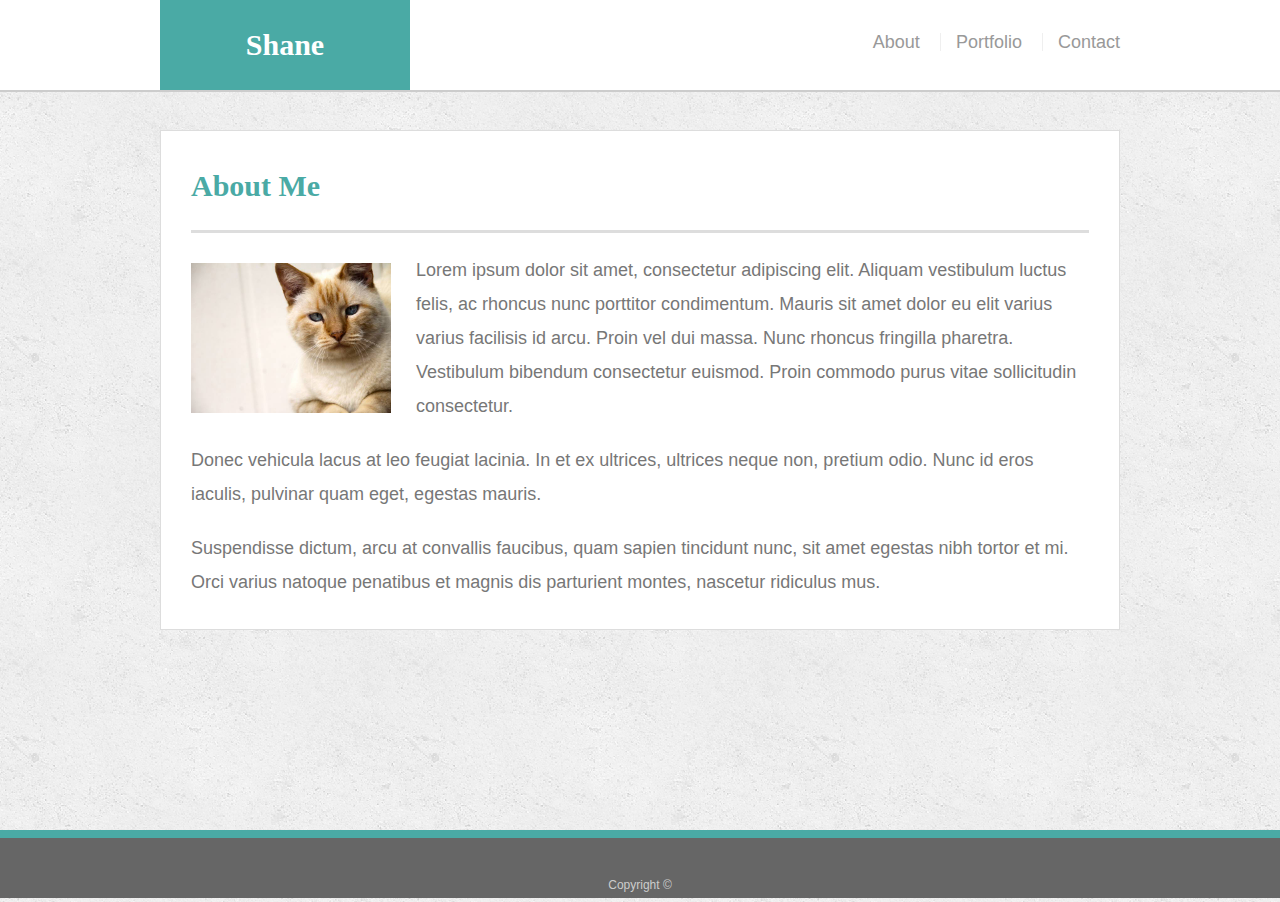
==== index.html @ 1f882b65 "Homework Due 5/19/18" ====
<!doctype html>
<html lang="en-us">

<head>
  <meta charset="UTF-8">
  <title>About | Your Name</title>
  <link rel="stylesheet" type="text/css" href="assets/css/reset.css">
  <link rel="stylesheet" type="text/css" href="assets/css/style.css">
  <meta name="viewport" content="width=device-width, initial-scale=1.0">
</head>

<body>

  <header id="masthead">
    <div class="container">
      <a href="index.html" id="logo">Shane</a>
      <nav>
        <a href="index.html">About</a>
        <a href="portfolio.html">Portfolio</a>
        <a href="contact.html">Contact</a>
      </nav>
    </div>
  </header>

  <div id="main-container" class="container">
    <section class="main-section">
      <h1>About Me</h1>

      <img src="assets/images/cat.jpg" class="auth-image" alt="Your Name">

      <p>Lorem ipsum dolor sit amet, consectetur adipiscing elit. Aliquam vestibulum luctus felis, ac rhoncus nunc porttitor condimentum. Mauris sit amet dolor eu elit varius varius facilisis id arcu. Proin vel dui massa. Nunc rhoncus fringilla pharetra. Vestibulum bibendum consectetur euismod. Proin commodo purus vitae sollicitudin consectetur.</p>

      <p>Donec vehicula lacus at leo feugiat lacinia. In et ex ultrices, ultrices neque non, pretium odio. Nunc id eros iaculis, pulvinar quam eget, egestas mauris.</p>

      <p>Suspendisse dictum, arcu at convallis faucibus, quam sapien tincidunt nunc, sit amet egestas nibh tortor et mi. Orci varius natoque penatibus et magnis dis parturient montes, nascetur ridiculus mus.</p>

    </section>

  </div>

  <footer>
    <div class="container">
      Copyright &copy; 
    </div>
  </footer>
</body>

</html>
---- assets/css/style.css ----
body {
  font-family: Arial, "Helvetica Neue", Helvetica, sans-serif;
  font-size: 18px;
  line-height: 34px;
  color: #777;
  background: url("../images/concrete_seamless.png");
}

* {
  box-sizing: border-box;
}

/* general */

.container {
  width: 100%;
  max-width: 960px;
  margin: 0 auto;
  clear: both;
}

h1,
h2,
h3,
p {
  margin-bottom: 20px;
}

p:last-child {
  margin-bottom: 0;
}

h1,
h2,
h3 {
  font-family: Georgia, Times, "Times New Roman", serif;
  font-weight: 700;
  color: #4aaaa5;
}

h1 {
  padding-bottom: 20px;
  font-size: 30px;
  line-height: 49px;
  border-bottom: 3px solid #ddd;
}

h2,
h3 {
  font-size: 22px;
}

/* header */

#masthead {
  position: fixed;
  z-index: 99;
  width: 100%;
  margin: 0 0 30px;
  overflow: auto;
  color: #fff;
  background: #fff;
  border-bottom: 2px solid #ccc;
}

#logo {
  float: left;
  width: 250px;
  height: 90px;
  font-family: Georgia, Times, "Times New Roman", serif;
  font-size: 30px;
  font-weight: 700;
  line-height: 90px;
  color: #fff;
  text-align: center;
  text-decoration: none;
  background: #4aaaa5;
}

nav {
  float: right;
  margin-top: 25px;
}

nav a {
  display: inline-block;
  padding-left: 15px;
  margin-left: 15px;
  line-height: 18px;
  color: #999;
  text-decoration: none;
  border-left: 1px solid #efefef;
}

nav a:first-child {
  border-left: 0 none;
}

/* footer */

footer {
  padding: 30px 0;
  clear: both;
  font-size: 12px;
  color: #fff;
  color: #ccc;
  text-align: center;
  background: #666;
  border-top: 8px solid #4aaaa5;
  height: 50px;
}

h3, h2 {
  padding-bottom: 20px;
  margin-bottom: 15px;
  line-height: 22px;
  border-bottom: 2px solid #eee;
}

/* main */

#main-container {
  padding-top: 130px;
  min-height: calc(100vh - 70px);
}

.main-section {
  float: left;
  width: 100%;
  max-width: 960px;
  padding: 30px;
  margin: 0 0 40px;
  background: #fff;
  border: 1px solid #ddd;
}

/* portfolio page */

.work {
  position: relative;
  float: left;
  width: 274px;
  margin: 20px 0 25px;
  overflow: auto;
}

.work:nth-child(even) {
  margin-right: 40px;
}

.work img {
  width: 100%;
  border: 0 none;
  opacity: 0.8;
}

.work h3 {
  position: absolute;
  bottom: 20px;
  width: 100%;
  padding: 15px;
  margin-bottom: 0;
  font-weight: 300;
  line-height: 30px;
  color: #fff;
  text-align: center;
  background: #4aaaa5;
  border-bottom: 0;
}

.auth-image {
  float: left;
  width: 200px;
  height: auto;
  margin-top: 10px;
  margin-right: 25px;
}

/* contact page */

#contact-form ul {
  margin-bottom: 20px;
}

#contact-form li {
  margin-bottom: 10px;
}

label,
input[type=text],
input[type=email],
textarea {
  display: block;
  width: 100%;
}

input[type=text],
input[type=email],
textarea {
  height: 35px;
  padding: 0 10px;
  font-size: 14px;
  border: 1px solid #ddd;
}

textarea {
  height: 200px;
}

input[type=submit] {
  padding: 10px 30px;
  font-size: 18px;
  color: #fff;
  cursor: pointer;
  background: #4aaaa5;
  border: 0 none;
}

@media only screen and (max-width: 980px) {
}

@media  only screen and (max-width: 768px) {
 nav {
   margin-right: 20px;
 }
 #logo {
  background-color: azure;
  color: black;
  border: 2px solid black;
 }
}

@media  only screen and (max-width: 640px) {
  #masthead {
    position: relative;
    width: 100%;
  }
  #logo{
    width: 100%;
    height: Auto;
    background-color: azure;
  }
  nav {
    text-align: center;
   padding: 0px;
   float: left;
   width: 100%;
 }
 #main-container {
   padding-top: 10px;
 }
 #main-section {
   padding: 5px;
   margin: 0px;
 }
 h1 {
   text-align: center;
 }
 .work {
   margin-left: 150px;
 }

}
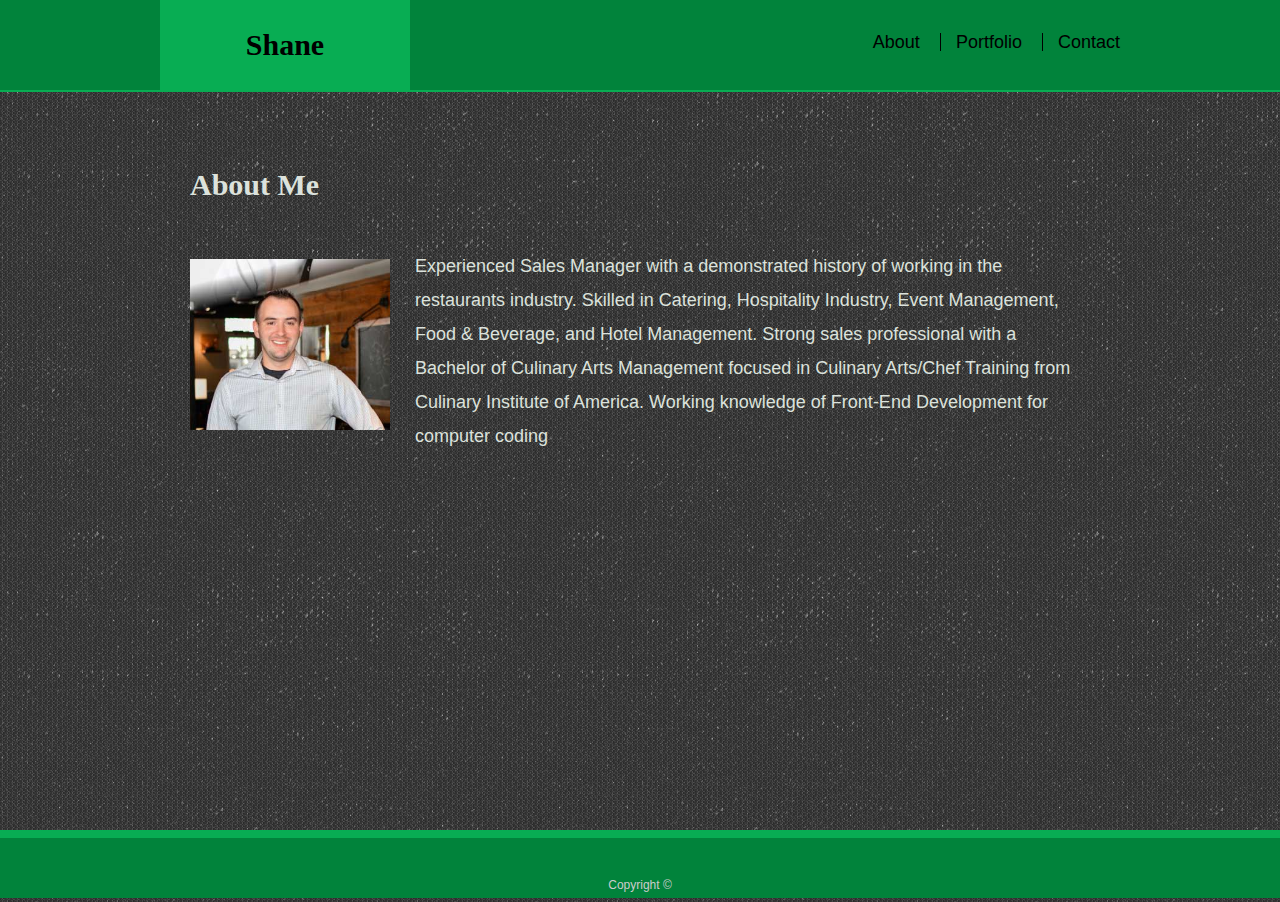
==== commit 9c364798: "updates" ====
--- a/index.html
+++ b/index.html
@@ -3,7 +3,7 @@
 
 <head>
   <meta charset="UTF-8">
-  <title>About | Your Name</title>
+  <title>About | Shane</title>
   <link rel="stylesheet" type="text/css" href="assets/css/reset.css">
   <link rel="stylesheet" type="text/css" href="assets/css/style.css">
   <meta name="viewport" content="width=device-width, initial-scale=1.0">
@@ -26,14 +26,12 @@
     <section class="main-section">
       <h1>About Me</h1>
 
-      <img src="assets/images/cat.jpg" class="auth-image" alt="Your Name">
+      <img src="assets/images/Shane.jpg" class="auth-image" alt="Your Name">
 
-      <p>Lorem ipsum dolor sit amet, consectetur adipiscing elit. Aliquam vestibulum luctus felis, ac rhoncus nunc porttitor condimentum. Mauris sit amet dolor eu elit varius varius facilisis id arcu. Proin vel dui massa. Nunc rhoncus fringilla pharetra. Vestibulum bibendum consectetur euismod. Proin commodo purus vitae sollicitudin consectetur.</p>
-
-      <p>Donec vehicula lacus at leo feugiat lacinia. In et ex ultrices, ultrices neque non, pretium odio. Nunc id eros iaculis, pulvinar quam eget, egestas mauris.</p>
-
-      <p>Suspendisse dictum, arcu at convallis faucibus, quam sapien tincidunt nunc, sit amet egestas nibh tortor et mi. Orci varius natoque penatibus et magnis dis parturient montes, nascetur ridiculus mus.</p>
-
+      <p>Experienced Sales Manager with a demonstrated history of working in the restaurants industry. Skilled in Catering, Hospitality Industry, Event Management, Food & Beverage, and Hotel Management. Strong sales professional with a Bachelor of Culinary Arts Management focused in Culinary Arts/Chef Training from Culinary Institute of America. 
+        Working knowledge of Front-End Development for computer coding</p>
+        
+        
     </section>
 
   </div>
--- a/assets/css/style.css
+++ b/assets/css/style.css
@@ -3,7 +3,7 @@
   font-size: 18px;
   line-height: 34px;
   color: #777;
-  background: url("../images/concrete_seamless.png");
+  background: url("../images/bg.png");
 }
 
 * {
@@ -19,10 +19,7 @@
   clear: both;
 }
 
-h1,
-h2,
-h3,
-p {
+h1, h2, h3, p {
   margin-bottom: 20px;
 }
 
@@ -30,9 +27,7 @@
   margin-bottom: 0;
 }
 
-h1,
-h2,
-h3 {
+h1, h2, h3 {
   font-family: Georgia, Times, "Times New Roman", serif;
   font-weight: 700;
   color: #4aaaa5;
@@ -42,11 +37,11 @@
   padding-bottom: 20px;
   font-size: 30px;
   line-height: 49px;
-  border-bottom: 3px solid #ddd;
-}
-
-h2,
-h3 {
+  color:  rgb(220, 226, 220);
+  
+}
+
+h2, h3 {
   font-size: 22px;
 }
 
@@ -59,8 +54,8 @@
   margin: 0 0 30px;
   overflow: auto;
   color: #fff;
-  background: #fff;
-  border-bottom: 2px solid #ccc;
+  background: rgb(1, 131, 59);
+  border-bottom: 2px solid rgb(8, 173, 83)
 }
 
 #logo {
@@ -71,10 +66,10 @@
   font-size: 30px;
   font-weight: 700;
   line-height: 90px;
-  color: #fff;
+  color: black;
   text-align: center;
   text-decoration: none;
-  background: #4aaaa5;
+  background:  rgb(8, 173, 83);
 }
 
 nav {
@@ -87,9 +82,9 @@
   padding-left: 15px;
   margin-left: 15px;
   line-height: 18px;
-  color: #999;
+  color: black;
   text-decoration: none;
-  border-left: 1px solid #efefef;
+  border-left: 1px solid black;
 }
 
 nav a:first-child {
@@ -105,8 +100,8 @@
   color: #fff;
   color: #ccc;
   text-align: center;
-  background: #666;
-  border-top: 8px solid #4aaaa5;
+  background:  rgb(1, 131, 59);
+  border-top: 8px solid rgb(8, 173, 83);
   height: 50px;
 }
 
@@ -130,8 +125,9 @@
   max-width: 960px;
   padding: 30px;
   margin: 0 0 40px;
-  background: #fff;
-  border: 1px solid #ddd;
+  background: url("../images/bg.png");
+  color:  rgb(220, 226, 220);
+  
 }
 
 /* portfolio page */
@@ -142,6 +138,10 @@
   width: 274px;
   margin: 20px 0 25px;
   overflow: auto;
+}
+img{
+  Width: 276px; 
+  height: 204px; 
 }
 
 .work:nth-child(even) {
@@ -186,17 +186,12 @@
   margin-bottom: 10px;
 }
 
-label,
-input[type=text],
-input[type=email],
-textarea {
+label, input[type=text], input[type=email], textarea {
   display: block;
   width: 100%;
 }
 
-input[type=text],
-input[type=email],
-textarea {
+input[type=text], input[type=email], textarea {
   height: 35px;
   padding: 0 10px;
   font-size: 14px;
